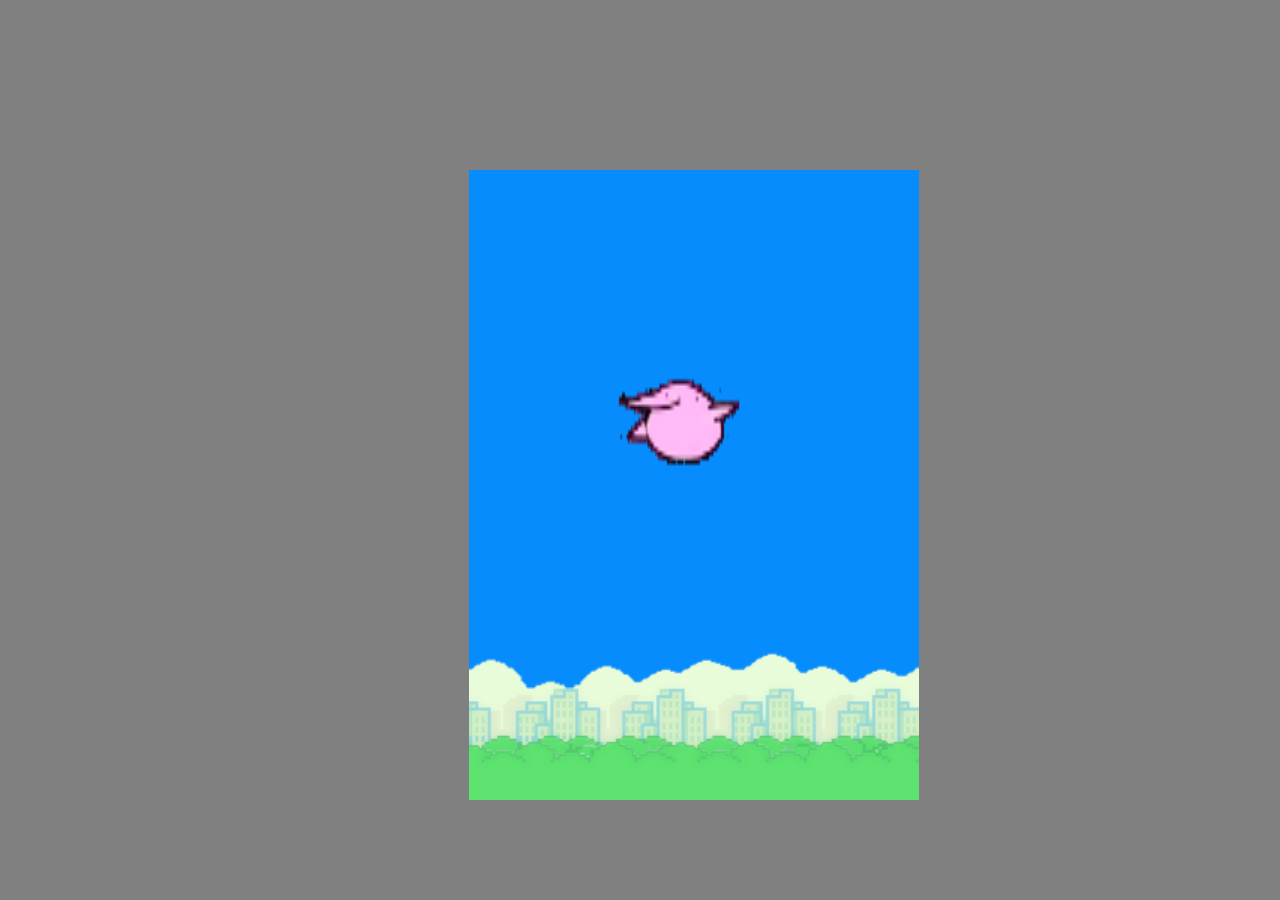
==== index2.html @ d5283024 "OOP configuration of the files" ====
<!DOCTYPE html>
<html lang="en">
<head>
  <meta charset="UTF-8">
  <meta name="viewport" content="width=device-width, initial-scale=1.0">
  <meta http-equiv="X-UA-Compatible" content="ie=edge">
  <link rel="stylesheet" href="CSS/style.css">
  <!-- <script src="https://cdnjs.cloudflare.com/ajax/libs/gsap/2.1.3/TweenMax.min.js"></script> -->
  <title>Flappy stuffed object</title>
</head>
<body>
  <canvas id="play-screen"></canvas>

  <audio id="splat" src="assets/sound/Cartoon-splat-sound effect.mp3"></audio>
  <script src="JS/utils.js"></script>
  <script src="JS/Tangibleelement.js"></script>
  <script src="JS/Berd.js"></script>
  <script src="JS/Pipe.js"></script>
  <script src="JS/GameManager.js"></script>
  <script src="JS/index.js"></script>



</body>
</html>
---- CSS/style.css ----
body{
  height: 90vh;
  width: 90vw;
  background-color: grey;
  display: grid;
  grid-template-areas: ". canvas .";
  grid-template-rows: auto;
  grid-template-columns: 40% auto 40%;
}
#play-screen{
  background-image: url("../assets/image/background-flappy.png");
  background-repeat: no-repeat;
  background-size: cover;
  max-width: 50vmin;
  min-width: 50vmin;
  max-height: 70vmin;
  min-height: 70vmin;
  grid-area: canvas;
  top:20%;
  position: relative;
}
#idle-berd{
  display: none;
}
@media screen and (min-width: 200px) and (max-width: 640px) {
  body{
    grid-template-areas: "canvas";
    grid-template-columns: auto;
  }
  #play-screen {
    min-width: 90vmin;
    min-height: 140vmin;
  }
}
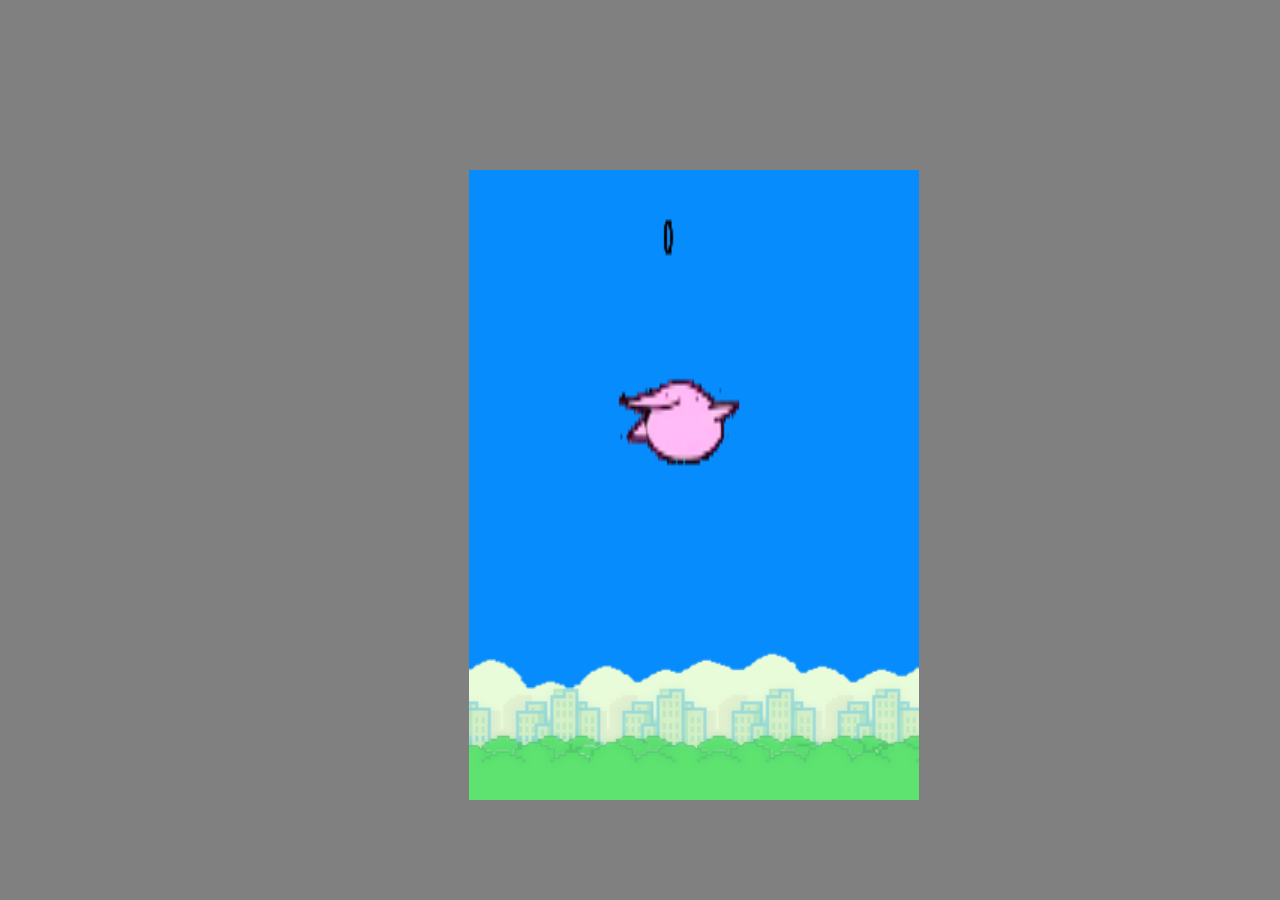
==== commit 90a64298: "change pipe position to have fixed gap" ====
--- a/index2.html
+++ b/index2.html
@@ -1,4 +1,4 @@
-<!DOCTYPE html>
+ <!DOCTYPE html>
 <html lang="en">
 <head>
   <meta charset="UTF-8">
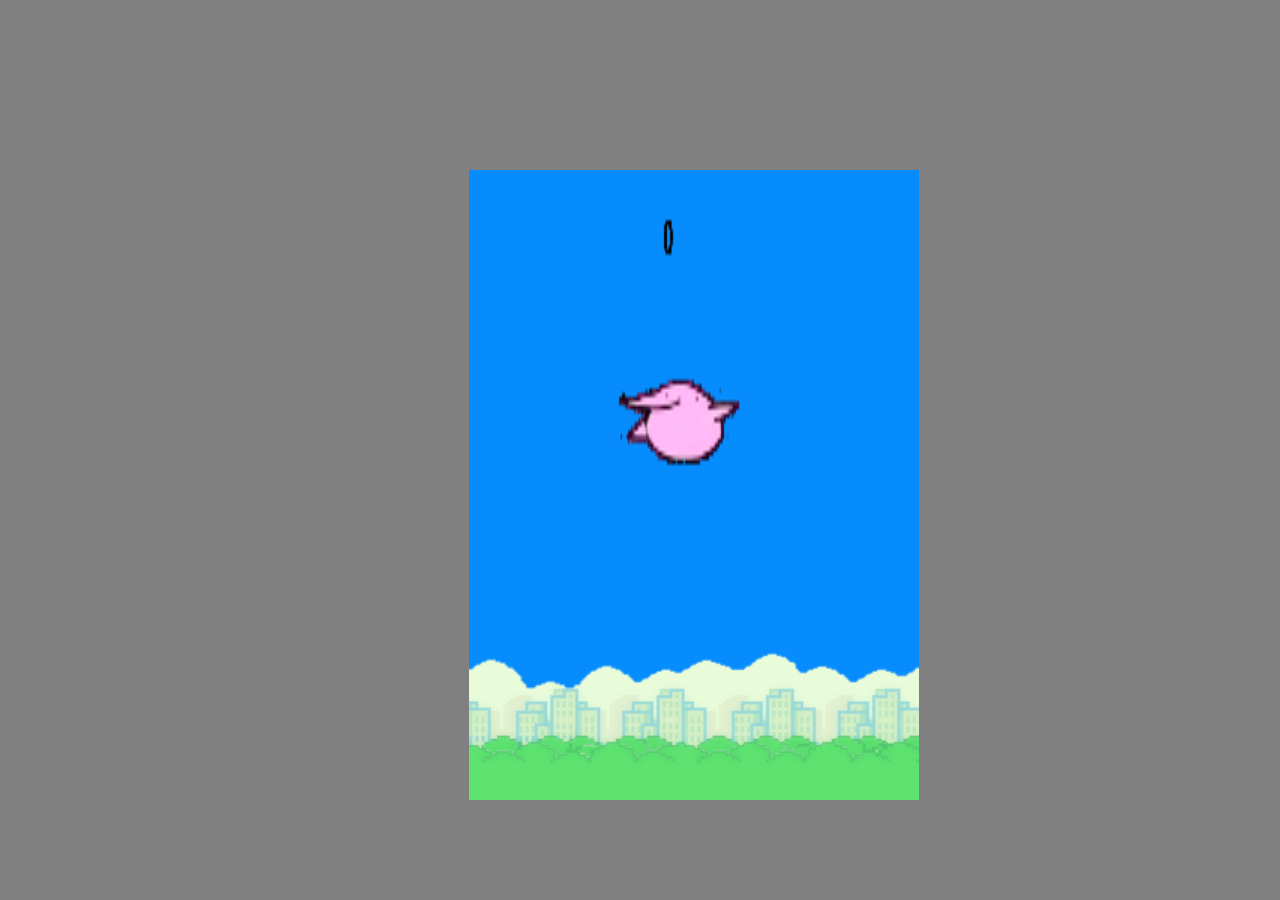
==== commit dd1cca48: "add acceleration and easy mode" ====
--- a/index2.html
+++ b/index2.html
@@ -7,6 +7,8 @@
   <link rel="stylesheet" href="CSS/style.css">
   <!-- <script src="https://cdnjs.cloudflare.com/ajax/libs/gsap/2.1.3/TweenMax.min.js"></script> -->
   <title>Flappy stuffed object</title>
+  <script src="https://ajax.googleapis.com/ajax/libs/jquery/3.4.1/jquery.min.js"></script>
+
 </head>
 <body>
   <canvas id="play-screen"></canvas>
